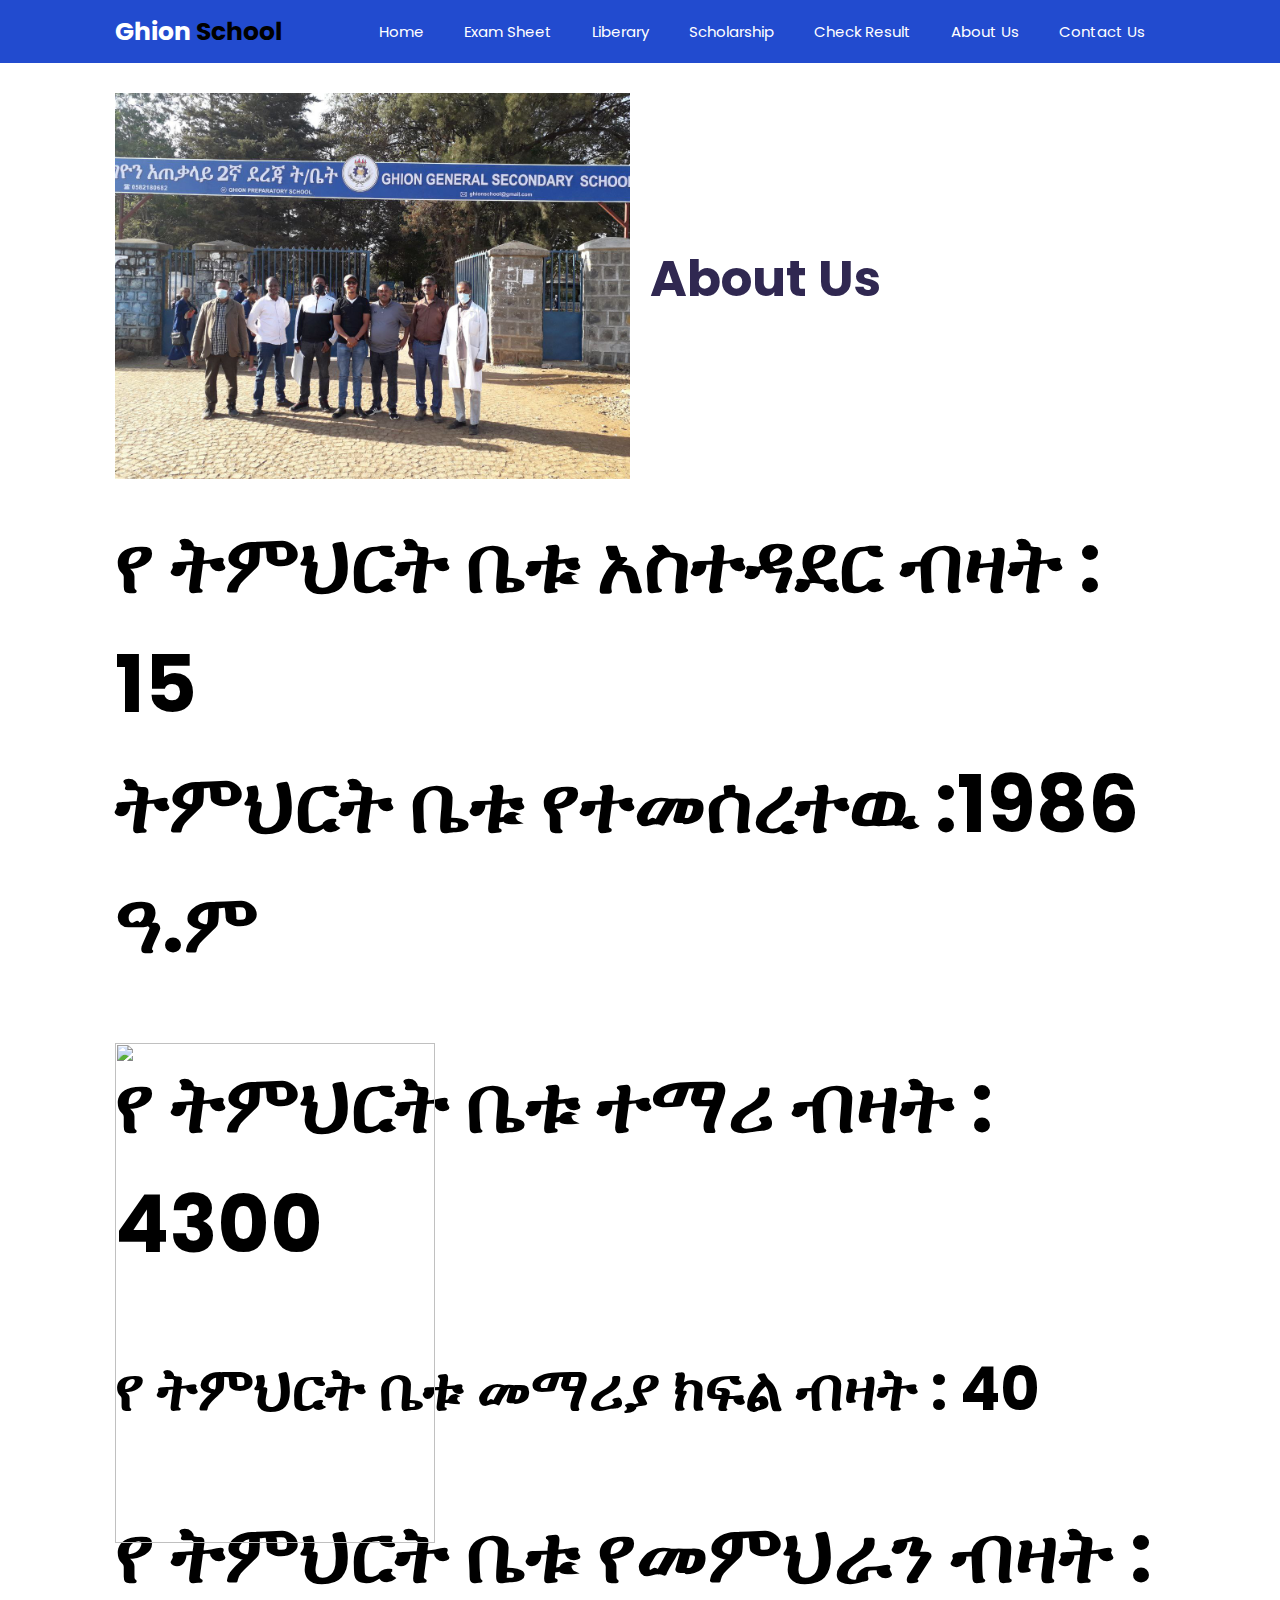
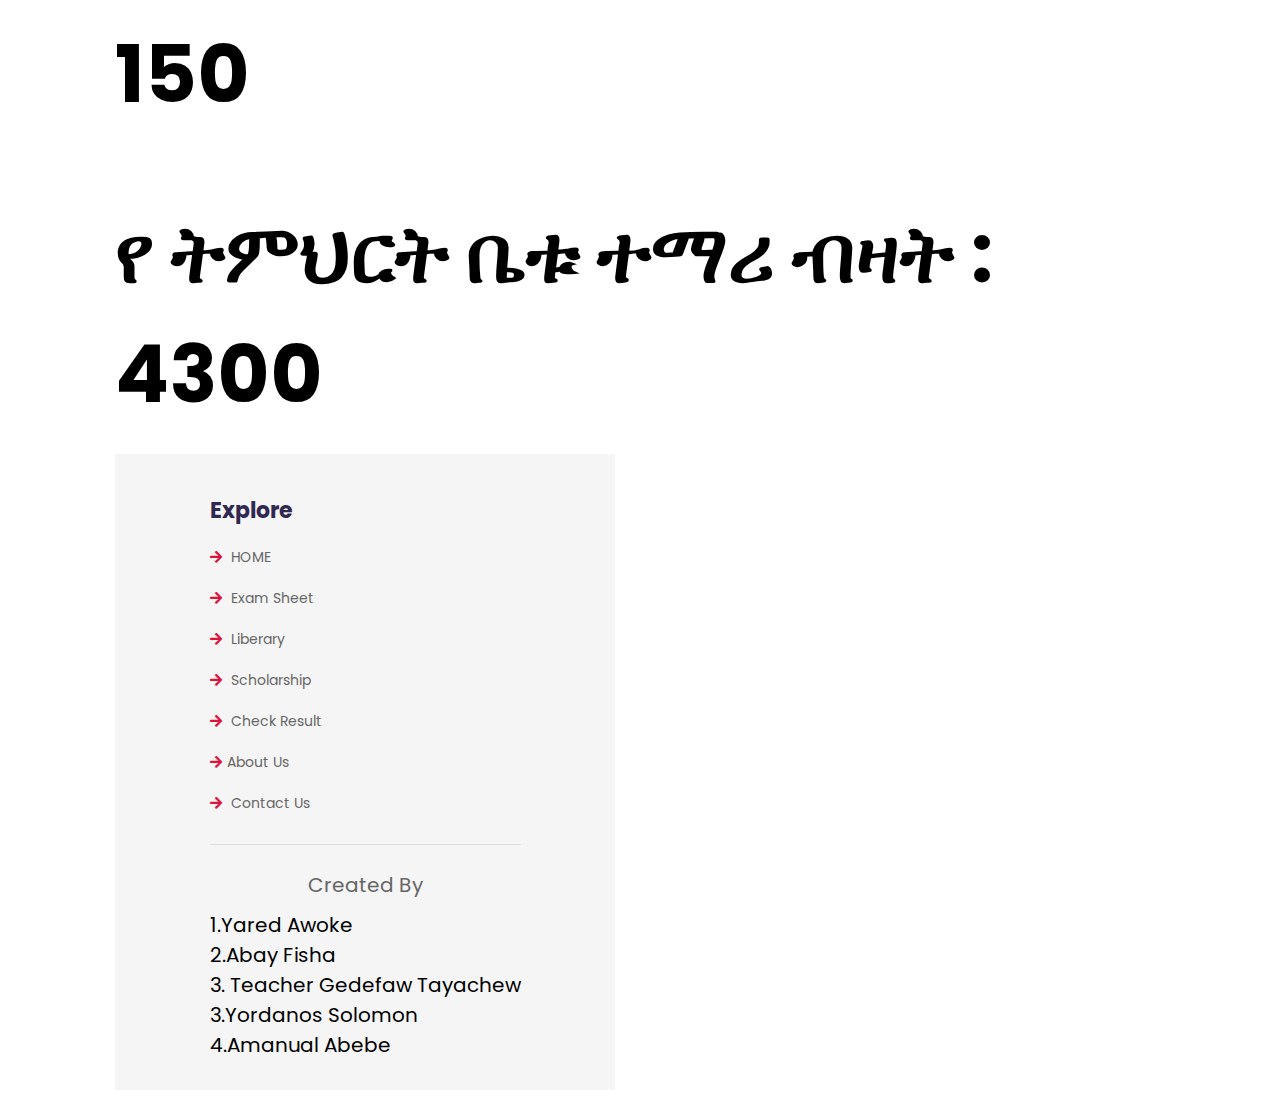
==== About.html @ e4f6ae0a "Add files via upload" ====
<!DOCTYPE html>
<html lang="en">

<head>
    <meta charset="UTF-8">
    <meta http-equiv="X-UA-Compatible" content="IE=edge">
    <meta name="viewport" content="width=device-width, initial-scale=1.0">
    <title>Ghion Secondary School</title>
    <link rel="shortcut icon" type="images" href="f.jpg">

    <!-- font awesome cdn link  -->
    <link rel="stylesheet" href="https://cdnjs.cloudflare.com/ajax/libs/font-awesome/5.15.4/css/all.min.css">

    <!-- custom css file link  -->
    <link rel="stylesheet" href="style.css">
<style>
    #ee{
background-color: greenyellow;
    }
</style>
</head>

<body>

    <!-- header section starts  -->

    <header class="header">

        <a href="index.html" class="logo"> </i><span style="color: white;"> G</span><span style="color: white;">hi</span>on <span style="color: black;">Sc</span><span style="color: black;">ho</span><span style="color: black;">ol</span> </a>

        <div id="menu-btn" class="fas fa-bars"></div>

        <nav class="navbar">
            <ul>
              <li><a  href=index.html>Home</a></li>
              <li><a href="quetions.html">Exam sheet</a></li>
              <li><a  class="active" href="liberary.html">Liberary</a></li>
              <li><a href="Scholarship.html">Scholarship</a></li>
              <li> <a href="check result.html">Check Result </a> </li>
              <li><a href="About.html">About us</a></li>
              <li><a href="contact us.html">Contact us</a></li>
            </ul>
        </nav>

    </header>

    <!-- header section ends -->

    <!-- home section starts  -->

    <section class="home">

        <div class="image">
            <img src="f.jpg" alt="">
        </div>

        <div class="content">
            <h3>About us</h3>
            <p></p>
      
        </div>
        <ul style="font-size: 40px;">
<h1 >የ ትምህርት ቤቱ  አስተዳደር ብዛት :  15</h1></u>
  <img style="margin-top: 299px; position:absolute;" src="-5976746390715481618_121.jpg" width="50%" height="500px; position:absolute;top:500px">

<h1>ትምህርት ቤቱ የተመሰረተዉ :1986 ዓ.ም </h1><br>
<h1>የ ትምህርት ቤቱ ተማሪ ብዛት :  4300</h1><br>
<h2>የ ትምህርት ቤቱ መማሪያ ክፍል ብዛት :  40</h2> <br>
<h1>የ ትምህርት ቤቱ  የመምህራን ብዛት :  150</h1><br>
<h1>የ ትምህርት ቤቱ ተማሪ ብዛት :  4300</h1>
</ul>
 <!-- footer section starts  -->

    <section class="footer">

        <div class="box-container">

            <div class="box">
                <h3>explore</h3>
                <a href="index.html"> <i class="fas fa-arrow-right"></i> HOME </a>
                <a href="quetions.html"> <i class="fas fa-arrow-right"></i> Exam sheet </a>
                <a href="liberary.html"> <i class="fas fa-arrow-right"></i> Liberary</a>
                <a href="Scholarship.html"> <i class="fas fa-arrow-right"></i> Scholarship</a>
                <a href="check result.html"> <i class="fas fa-arrow-right"></i> Check Result </a>
                <a href="About.html"> <i class="fas fa-arrow-right"></i>About us  </a>
                <a href="contact us.html"> <i class="fas fa-arrow-right"></i> Contact us </a>
            </div>

            

        </div>

        <div class="credit"> created by <span></span>  </div>
        <div style="font-size: 20px;">
           <div> 1.Yared Awoke</div>
            <div>2.Abay Fisha</div>
            <div>3. Teacher Gedefaw Tayachew</div>
            <div>3.Yordanos solomon</div>
           <div> 4.Amanual Abebe</div>
        </div>

    </section>

    <!-- footer section ends -->

    <!-- custom js file link  -->
    <script src="script.js"></script>
</body>
</html>
---- style.css ----
@import url("https://fonts.googleapis.com/css2?family=Poppins:wght@100;300;400;500;600&display=swap");
* {
    font-family: 'Poppins', sans-serif;
    margin: 0;
    padding: 0;
    -webkit-box-sizing: border-box;
    box-sizing: border-box;
    text-transform: capitalize;
    text-decoration: none;
    outline: none;
    border: none;
    -webkit-transition: all .2s linear;
    transition: all .2s linear;
}

html {
    font-size: 62.5%;
    overflow-x: hidden;
}

section {
    padding: 3rem 9%;
}

#icon {
    width: 30px;
    cursor: pointer;
}

.btn {
    display: inline-block;
    margin-top: 1rem;
    padding: 1rem 3rem;
    background: #e9edfb;
    color: #224bcf;
    cursor: pointer;
    border-radius: .5rem;
    font-size: 1.7rem;
}

.btn:hover {
    color: #fff;
    background: #224bcf;
}

.heading {
    background: url(../images/heading-bg.png) no-repeat;
    background-size: cover;
    background-position: center;
}

.heading h3 {
    font-size: 3.5rem;
    color: #302851;
}

.heading p {
    font-size: 1.6rem;
    color: #666;
    padding-top: .5rem;
}

.heading p a {
    padding-right: .5rem;
    color: crimson;
}

.heading p a:hover {
    color: #224bcf
}

.header {
    position: -webkit-sticky;
    position: sticky;
    top: 0;
    left: 0;
    right: 0;
    z-index: 1000;
    display: -webkit-box;
    display: -ms-flexbox;
    display: flex;
    -webkit-box-align: center;
    -ms-flex-align: center;
    align-items: center;
    -webkit-box-pack: justify;
    -ms-flex-pack: justify;
    justify-content: space-between;
    padding: 0 9%;
    background: #224bcf;
}
  #btn {
    margin-left:8px ;
    margin-bottom: 2px;
    padding: 49px;
    background-color: red;
    color: white;
    margin-top: 12px;
}

.header .logo {
    font-size: 2.5rem;
    font-weight: bolder;
    color: #fff;
}

.header .logo i {
    color: crimson;
}

.header .navbar ul {
    list-style: none;
}

.header .navbar ul li {
    position: relative;
    float: left;
}

.header .navbar ul li:hover ul {
    display: block;
}

.header .navbar ul li a {
    padding: 2rem;
    display: block;
    font-size: 1.5rem;
    color: #fff;
}

.header .navbar ul li a:hover {
    background: crimson;
}

.header .navbar ul li ul {
    position: absolute;
    left: 0;
    width: 20rem;
    background: #224bcf;
    display: none;
}

.header .navbar ul li ul li {
    width: 100%;
}

#menu-btn {
    cursor: pointer;
    color: #fff;
    font-size: 2.5rem;
    display: none;
}

.home {
    display: -webkit-box;
    display: -ms-flexbox;
    display: flex;
    -webkit-box-align: center;
    -ms-flex-align: center;
    align-items: center;
    -ms-flex-wrap: wrap;
    flex-wrap: wrap;
    gap: 2rem;
}

.home .image {
    -webkit-box-flex: 1;
    -ms-flex: 1 1 42rem;
    flex: 1 1 42rem;
}

.home .image img {
    width: 100%;
}

.home .content {
    -webkit-box-flex: 1;
    -ms-flex: 1 1 42rem;
    flex: 1 1 42rem;
}

.home .content h3 {
    color: #302851;
    font-size: 5rem;
}

.home .content p {
    font-size: 1.4rem;
    color: #666;
    padding: 1rem 0;
    line-height: 2.5;
}

.category {
    display: -ms-grid;
    display: grid;
    -ms-grid-columns: (minmax(16rem, 1fr))[auto-fit];
    grid-template-columns: repeat(auto-fit, minmax(16rem, 1fr));
    gap: 1.5rem;
}

.category .box {
    border-radius: 1rem;
    background: #f5f5f5;
    padding: 4rem 3rem;
    text-align: center;
}

.category .box img {
    height: 7rem;
    margin-bottom: 2rem;
}

.category .box h3 {
    font-size: 1.7rem;
    color: #302851;
}

.about {
    display: -webkit-box;
    display: -ms-flexbox;
    display: flex;
    -webkit-box-align: center;
    -ms-flex-align: center;
    align-items: center;
    -ms-flex-wrap: wrap;
    flex-wrap: wrap;
    gap: 2rem;
}

.about .image {
    -webkit-box-flex: 1;
    -ms-flex: 1 1 42rem;
    flex: 1 1 42rem;
}

.about .image img {
    width: 100%;
}

.about .content {
    -webkit-box-flex: 1;
    -ms-flex: 1 1 42rem;
    flex: 1 1 42rem;
}

.about .content h3 {
    color: #302851;
    font-size: 4.5rem;
}

.about .content p {
    font-size: 1.4rem;
    padding: 1rem 0;
    color: #666;
    line-height: 2.5;
}

.course-1 {
    display: -ms-grid;
    display: grid;
    -ms-grid-columns: (minmax(31rem, 1fr))[auto-fit];
    grid-template-columns: repeat(auto-fit, minmax(31rem, 1fr));
    gap: 1.5rem;
}

.course-1 .box {
    background: #f5f5f5;
    border-radius: 1rem;
    text-align: center;
    padding: 3rem 2rem;
}

.course-1 .box img {
    margin-bottom: 1rem;
    height: 8rem;
}

.course-1 .box h3 {
    font-size: 2rem;
    color: #302851;
    padding: .5rem 0;
}

.course-1 .box p {
    font-size: 1.4rem;
    color: #666;
    line-height: 2.5;
    padding: 1rem 0;
}

.course-2 {
    display: -ms-grid;
    display: grid;
    -ms-grid-columns: (minmax(31rem, 1fr))[auto-fit];
    grid-template-columns: repeat(auto-fit, minmax(31rem, 1fr));
    gap: 1.5rem;
}

.course-2 .box {
    padding: 2rem;
    border-radius: 1rem;
    background: #f5f5f5;
}

.course-2 .box .image {
    margin-bottom: 2rem;
    text-align: center;
}

.course-2 .box .image img {
    height: 22rem;
}

.course-2 .box .content span {
    font-size: 1.4rem;
    color: crimson;
    background: #ffeaf4;
    padding: .5rem 1rem;
}

.course-2 .box .content h3 {
    color: #302851;
    line-height: 2;
    margin-top: 1.5rem;
    font-size: 2rem;
}

.course-2 .box .content p {
    font-size: 1.4rem;
    color: #666;
    line-height: 2.5;
    padding: 1rem 0;
}

.course-2 .box .content .icons {
    margin-top: 2rem;
    padding-top: 2rem;
    display: -webkit-box;
    display: -ms-flexbox;
    display: flex;
    -webkit-box-align: center;
    -ms-flex-align: center;
    align-items: center;
    -webkit-box-pack: justify;
    -ms-flex-pack: justify;
    justify-content: space-between;
    border-top: 0.1rem solid rgba(0, 0, 0, 0.1);
}

.course-2 .box .content .icons a {
    font-size: 1.4rem;
    color: #666;
}

.course-2 .box .content .icons a:hover {
    color: crimson;
}

.course-2 .box .content .icons a i {
    padding-right: .5rem;
    color: crimson;
}

.course-3 {
    display: -ms-grid;
    display: grid;
    -ms-grid-columns: (minmax(31rem, 1fr))[auto-fit];
    grid-template-columns: repeat(auto-fit, minmax(31rem, 1fr));
    gap: 1.5rem;
}

.course-3 .box {
    text-align: center;
    overflow: hidden;
}

.course-3 .box:hover .video video {
    -webkit-transform: scale(1.1);
    transform: scale(1.1);
}

.course-3 .box .video {
    height: 25rem;
    width: 100%;
    overflow: hidden;
    border-radius: .5rem;
    position: relative;
}

.course-3 .box .video video {
    height: 100%;
    width: 100%;
    -o-object-fit: cover;
    object-fit: cover;
    cursor: pointer;
}

.course-3 .box .video i {
    position: absolute;
    top: 50%;
    left: 50%;
    -webkit-transform: translate(-50%, -50%);
    transform: translate(-50%, -50%);
    font-size: 2rem;
    height: 5rem;
    width: 5rem;
    line-height: 5rem;
    border-radius: 50%;
    background: #fff;
    color: #302851;
    pointer-events: none;
    z-index: 10;
}

.course-3 .box .content {
    padding-top: 1rem;
}

.course-3 .box .content h3 {
    font-size: 1.7rem;
    color: #302851;
    padding: .5rem 0;
}

.course-3 .box .content p {
    font-size: 1.5rem;
    color: #666;
}

.main-video {
    position: fixed;
    top: 0;
    left: 0;
    z-index: 10000;
    background: rgba(0, 0, 0, 0.7);
    display: -webkit-box;
    display: -ms-flexbox;
    display: flex;
    -webkit-box-align: center;
    -ms-flex-align: center;
    align-items: center;
    -webkit-box-pack: center;
    -ms-flex-pack: center;
    justify-content: center;
    height: 100%;
    width: 100%;
    display: none;
}

.main-video.active {
    display: -webkit-box;
    display: -ms-flexbox;
    display: flex;
}

.main-video #close-vid {
    position: absolute;
    top: 1.5rem;
    right: 2.5rem;
    font-size: 6rem;
    color: #fff;
    cursor: pointer;
}

.main-video video {
    width: 80%;
    border: 0.5rem solid #fff;
    border-radius: .5rem;
}

.teachers {
    display: -ms-grid;
    display: grid;
    -ms-grid-columns: (minmax(27rem, 1fr))[auto-fit];
    grid-template-columns: repeat(auto-fit, minmax(27rem, 1fr));
    gap: 1.5rem;
}

.teachers .box {
    text-align: center;
    overflow: hidden;
}

.teachers .box:hover .image .share {
    -webkit-transform: translateY(0);
    transform: translateY(0);
}

.teachers .box:hover .image .share a {
    -webkit-transform: translateY(-1rem);
    transform: translateY(-1rem);
    opacity: 1;
    -webkit-transition: -webkit-transform .2s .2s;
    transition: -webkit-transform .2s .2s;
    transition: transform .2s .2s;
    transition: transform .2s .2s, -webkit-transform .2s .2s;
}

.teachers .box .image {
    overflow: hidden;
    height: 32rem;
    width: 100%;
    position: relative;
    border-radius: 1rem;
}

.teachers .box .image .share {
    position: absolute;
    top: 0;
    left: 0;
    height: 100%;
    width: 100%;
    background: rgba(0, 0, 0, 0.7);
    display: -webkit-box;
    display: -ms-flexbox;
    display: flex;
    -webkit-box-align: end;
    -ms-flex-align: end;
    align-items: flex-end;
    -webkit-box-pack: center;
    -ms-flex-pack: center;
    justify-content: center;
    z-index: 10;
    overflow: hidden;
    -webkit-transform: translateY(-100%);
    transform: translateY(-100%);
}

.teachers .box .image .share a {
    font-size: 2.5rem;
    margin: 2rem 1.5rem;
    color: #fff;
    -webkit-transform: translateY(5rem);
    transform: translateY(5rem);
    opacity: 0;
}

.teachers .box .image .share a:hover {
    color: crimson;
}

.teachers .box .image img {
    height: 100%;
    width: 100%;
    -o-object-fit: cover;
    object-fit: cover;
}

.teachers .box .content {
    padding-top: 1rem;
}

.teachers .box .content h3 {
    font-size: 2rem;
    color: #302851;
}

.teachers .box .content span {
    color: #666;
    font-size: 1.5rem;
}

.blog {
    display: -ms-grid;
    display: grid;
    -ms-grid-columns: (minmax(31rem, 1fr))[auto-fit];
    grid-template-columns: repeat(auto-fit, minmax(31rem, 1fr));
    gap: 1.5rem;
}

.blog .box .image {
    height: 25rem;
    width: 100%;
    overflow: hidden;
}

.blog .box .image img {
    height: 100%;
    width: 100%;
    -o-object-fit: cover;
    object-fit: cover;
    border-radius: .5rem;
}

.blog .box .content {
    padding: 2rem;
    background: #f5f5f5;
}

.blog .box .content .icons {
    padding: 1.5rem 0;
    margin-bottom: 1rem;
    display: -webkit-box;
    display: -ms-flexbox;
    display: flex;
    -webkit-box-align: center;
    -ms-flex-align: center;
    align-items: center;
    -webkit-box-pack: justify;
    -ms-flex-pack: justify;
    justify-content: space-between;
}

.blog .box .content .icons a {
    font-size: 1.4rem;
    color: #666;
}

.blog .box .content .icons a:hover {
    color: #224bcf;
}

.blog .box .content .icons a i {
    padding-right: .5rem;
    color: #224bcf;
}

.blog .box .content h3 {
    font-size: 1.7rem;
    padding: .5rem 0;
    color: #302851;
}

.blog .box .content p {
    padding: 1rem 0;
    font-size: 1.4rem;
    line-height: 2.5;
    color: #666;
}

.contact .icons-container {
    display: -ms-grid;
    display: grid;
    -ms-grid-columns: (minmax(30rem, 1fr))[auto-fit];
    grid-template-columns: repeat(auto-fit, minmax(30rem, 1fr));
    gap: 1.5rem;
}

.contact .icons-container .icons {
    text-align: center;
    padding: 2rem;
    border-radius: 1rem;
    background: #f5f5f5;
    margin-bottom: 2rem;
}

.contact .icons-container .icons i {
    height: 6.5rem;
    width: 6.5rem;
    line-height: 6.5rem;
    font-size: 2.5rem;
    color: #224bcf;
    background: #e9edfb;
    border-radius: 50%;
    text-align: center;
    margin-bottom: .5rem;
}

.contact .icons-container .icons h3 {
    font-size: 2rem;
    color: #302851;
    padding: .7rem 0;
}

.contact .icons-container .icons p {
    line-height: 2;
    font-size: 1.4rem;
    color: #666;
}

.contact .row {
    display: -webkit-box;
    display: -ms-flexbox;
    display: flex;
    -ms-flex-wrap: wrap;
    flex-wrap: wrap;
    gap: 1.5rem;
}

.contact .row form {
    -webkit-box-flex: 1;
    -ms-flex: 1 1 42rem;
    flex: 1 1 42rem;
    border-radius: 1rem;
    background: #f5f5f5;
    padding: 2rem;
}

.contact .row form h3 {
    font-size: 2.5rem;
    color: #302851;
    margin-bottom: .5rem;
}

.contact .row form .box,
.contact .row form textarea {
    width: 100%;
    padding: 1rem 1.2rem;
    font-size: 1.6rem;
    color: #666;
    text-transform: none;
    margin: 1rem 0;
    border-radius: .5rem;
    background: #fff;
}

.contact .row form textarea {
    height: 15rem;
    resize: none;
}

.contact .row .map {
    -webkit-box-flex: 1;
    -ms-flex: 1 1 42rem;
    flex: 1 1 42rem;
    width: 100%;
    border-radius: 1rem;
}

.footer {
    background: #f5f5f5;
}

.footer .box-container {
    display: -ms-grid;
    display: grid;
    -ms-grid-columns: (minmax(25rem, 1fr))[auto-fit];
    grid-template-columns: repeat(auto-fit, minmax(25rem, 1fr));
    gap: 1.5rem;
}

.footer .box-container .box h3 {
    font-size: 2.2rem;
    padding: 1rem 0;
    color: #302851;
}

.footer .box-container .box a {
    display: block;
    font-size: 1.4rem;
    padding: 1rem 0;
    color: #666;
}

.footer .box-container .box a:hover {
    color: crimson;
}

.footer .box-container .box a:hover i {
    padding-right: 2rem;
}

.footer .box-container .box a i {
    color: crimson;
    padding-right: .5rem;
}

.footer .credit {
    text-align: center;
    margin-top: 2rem;
    padding: 1rem;
    padding-top: 2.5rem;
    font-size: 2rem;
    color: #666;
    border-top: 0.1rem solid rgba(0, 0, 0, 0.1);
}

.footer .credit span {
    color: crimson;
}

@media (max-width: 1200px) {
    html {
        font-size: 55%;
    }
    section {
        padding: 3rem 2rem;
    }
}

@media (max-width: 768px) {
    #menu-btn {
        display: inline-block;
    }
    .header {
        padding: 2rem;
    }
    .header .navbar {
        position: absolute;
        top: 99%;
        left: 0;
        right: 0;
        background: #224bcf;
        -webkit-clip-path: polygon(0 0, 100% 0, 100% 0, 0 0);
        clip-path: polygon(0 0, 100% 0, 100% 0, 0 0);
    }
    .header .navbar.active {
        -webkit-clip-path: polygon(0 0, 100% 0, 100% 100%, 0 100%);
        clip-path: polygon(0 0, 100% 0, 100% 100%, 0 100%);
    }
    .header .navbar ul li {
        width: 100%;
    }
    .header .navbar ul li ul {
        width: 100%;
        position: relative;
    }
    .about .content h3 {
        font-size: 3rem;
    }
    .main-video video {
        width: 95%;
        border-width: .2rem;
    }
}

@media (max-width: 450px) {
    html {
        font-size: 50%;
    }
}


/*# sourceMappingURL=style.css.map */
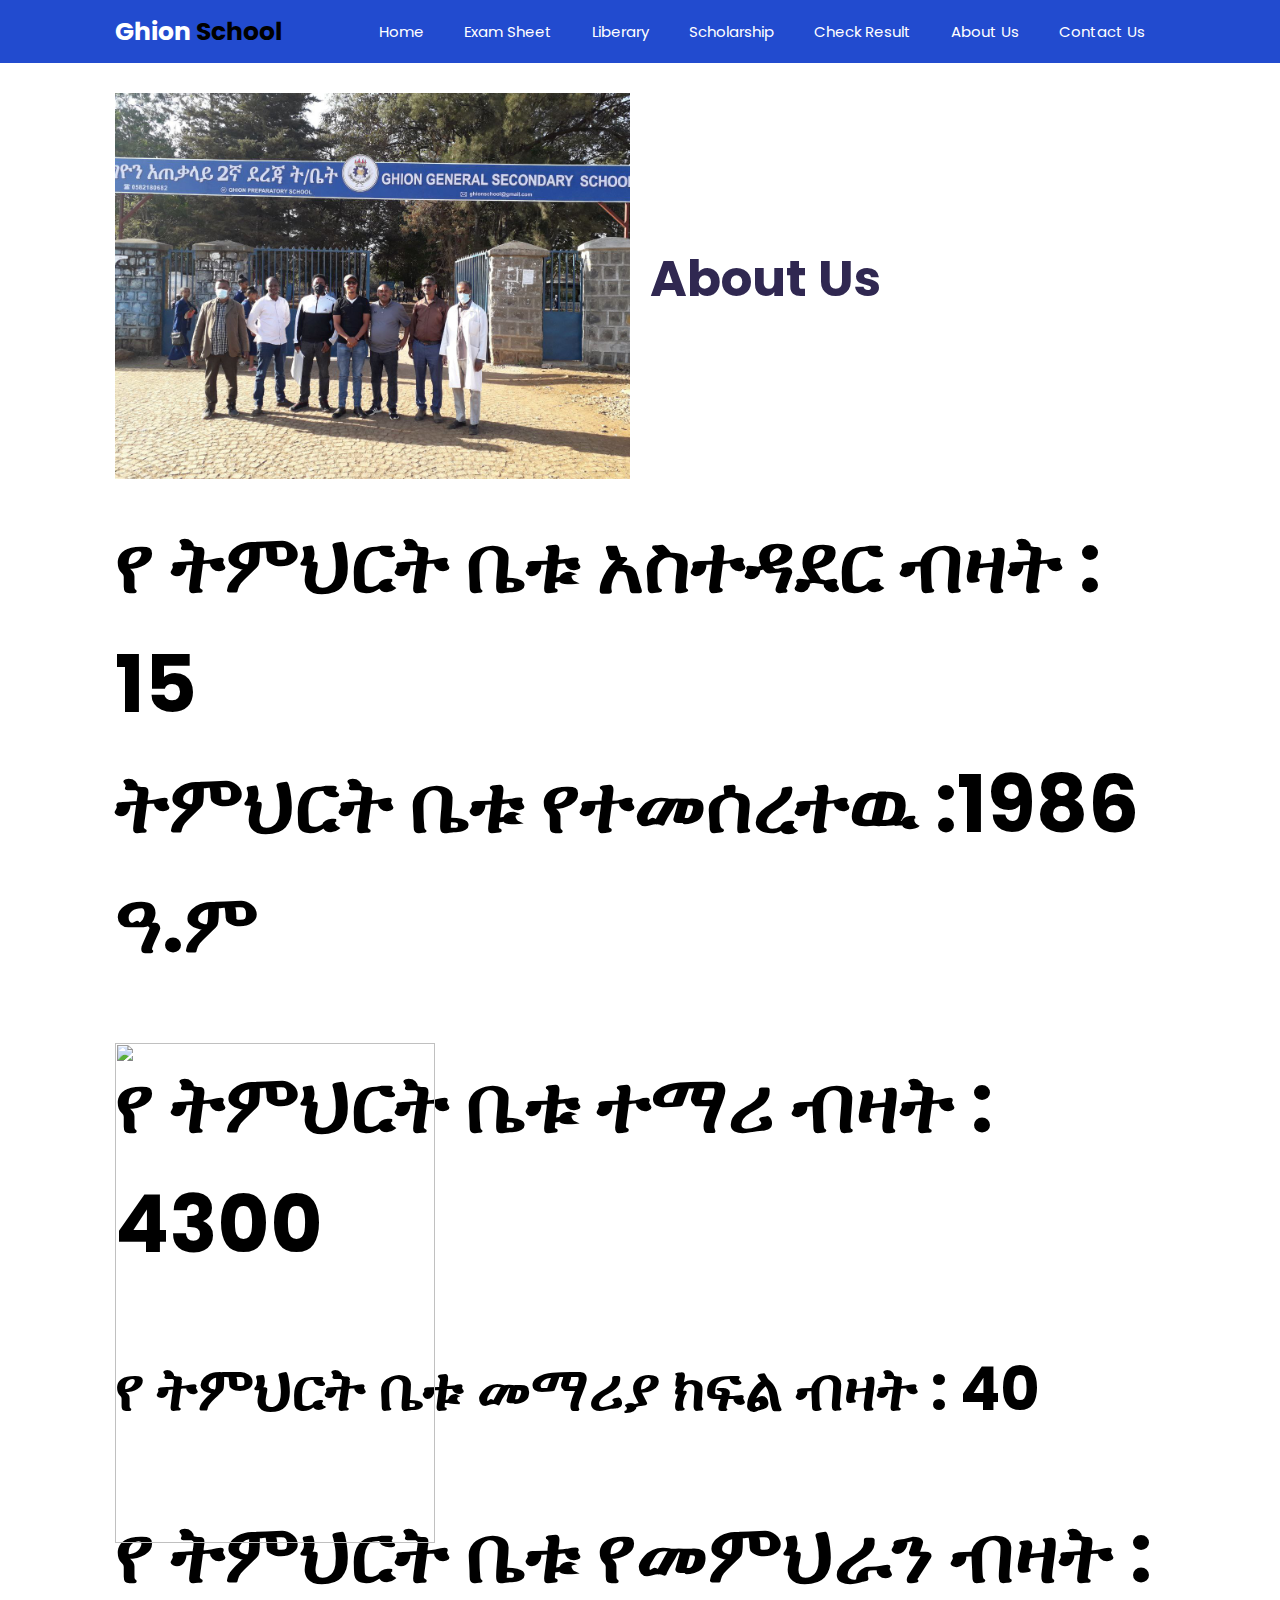
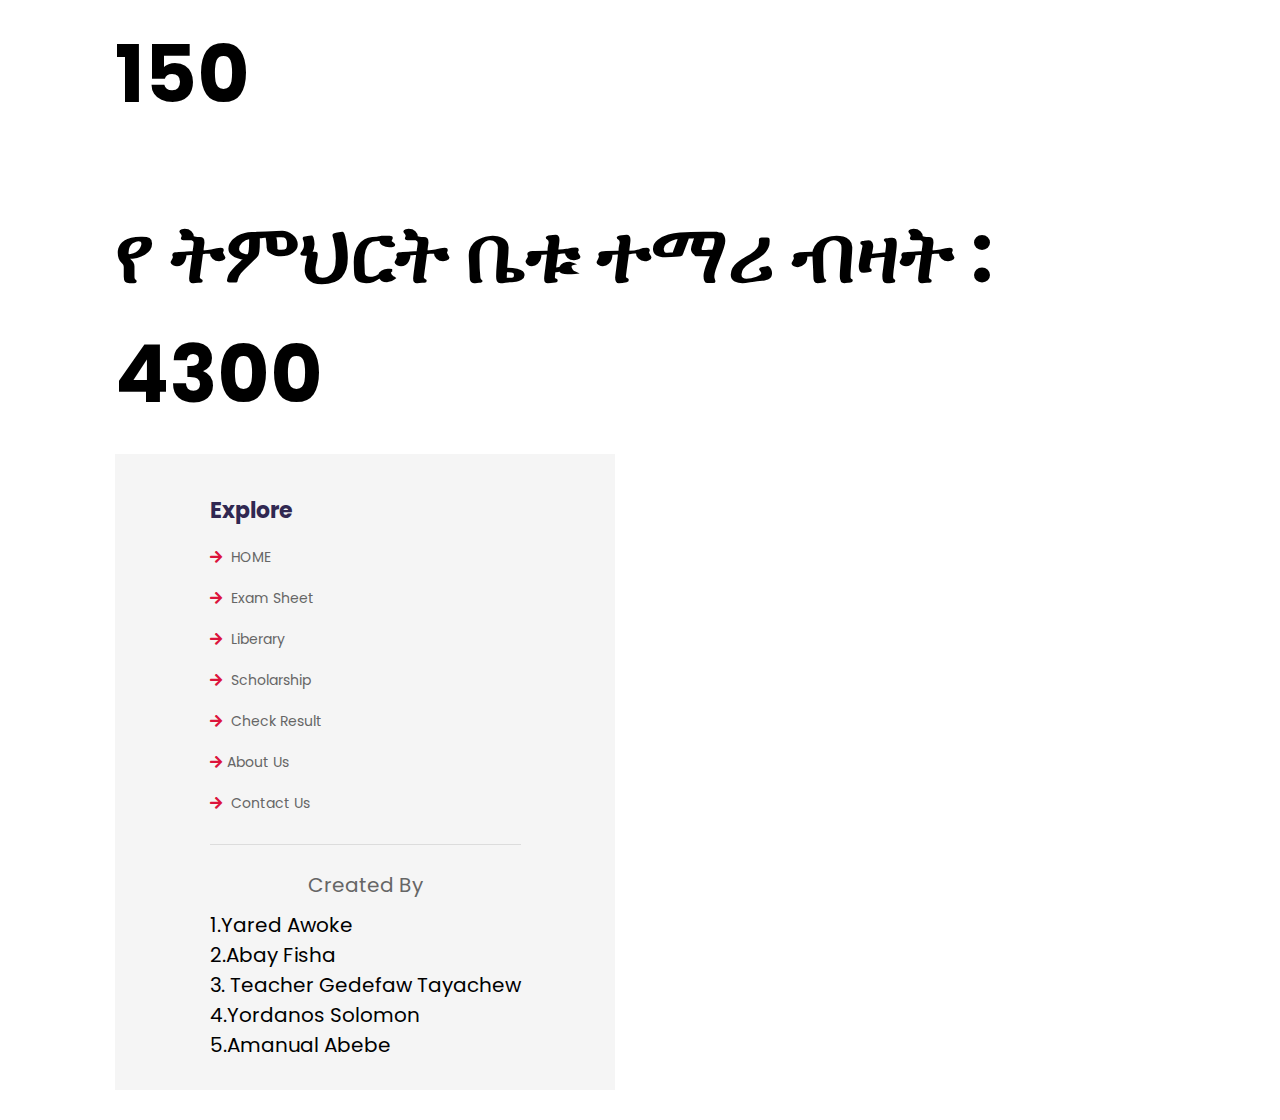
==== commit 92ccb9dd: "Update About.html" ====
--- a/About.html
+++ b/About.html
@@ -95,8 +95,8 @@
            <div> 1.Yared Awoke</div>
             <div>2.Abay Fisha</div>
             <div>3. Teacher Gedefaw Tayachew</div>
-            <div>3.Yordanos solomon</div>
-           <div> 4.Amanual Abebe</div>
+            <div>4.Yordanos solomon</div>
+           <div> 5.Amanual Abebe</div>
         </div>
 
     </section>
@@ -106,4 +106,4 @@
     <!-- custom js file link  -->
     <script src="script.js"></script>
 </body>
-</html>+</html>
